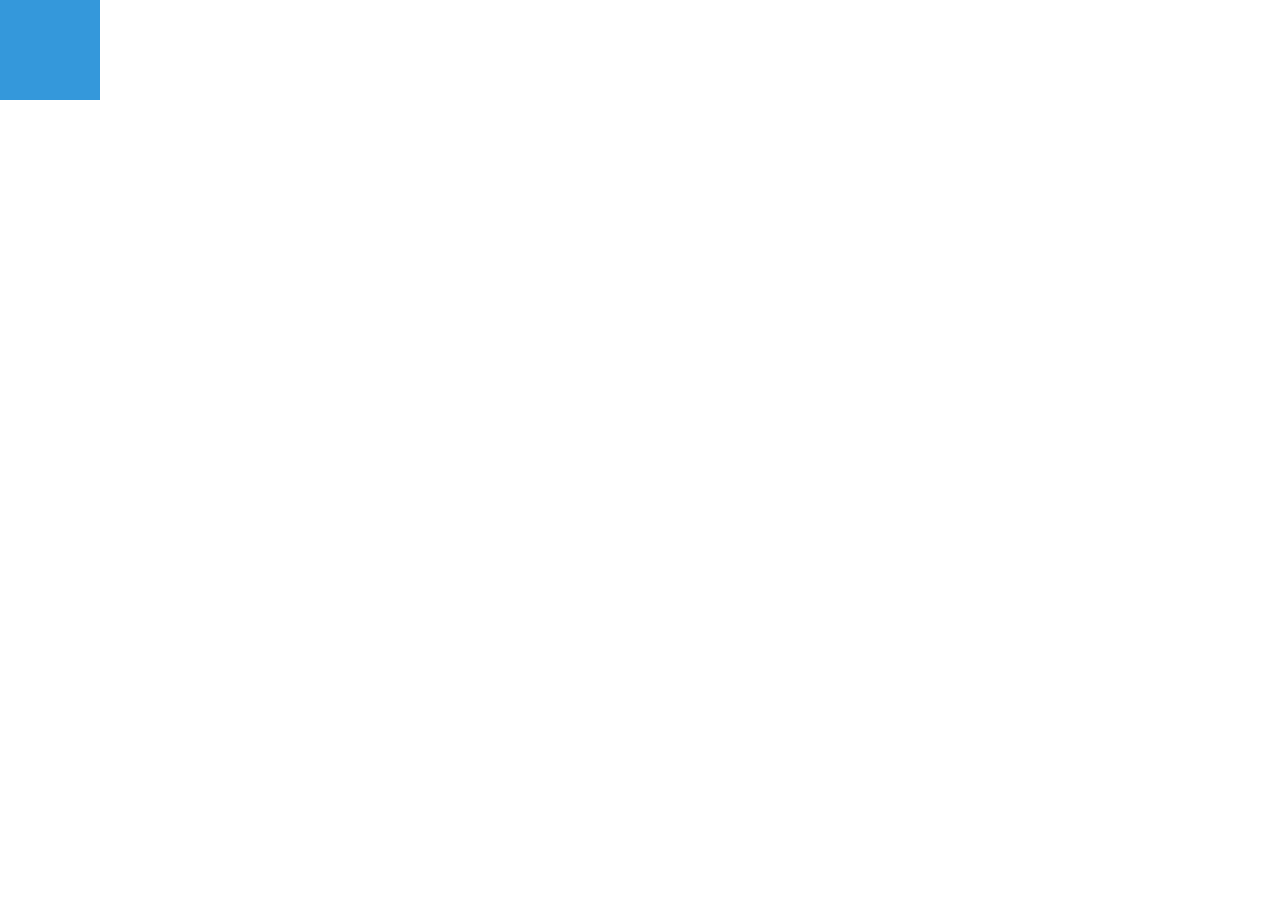
==== index.html @ 9f81610f "Changed the index.html" ====
<!DOCTYPE html>
<html lang="en">
<head>
    <meta charset="UTF-8">
    <meta name="viewport" content="width=device-width, initial-scale=1.0">
    <style>
        body {
            margin: 0;
            padding: 0;
            overflow: hidden;
        }
        
        #draggable-element {
            width: 100px;
            height: 100px;
            background-color: #3498db;
            position: absolute;
            cursor: pointer;
        }
    </style>
    <title>Draggable Element</title>
</head>
<body>
    <div id="draggable-element"></div>

    <script>
        const element = document.getElementById('draggable-element');
        let isDragging = false;
        let offsetX, offsetY;

        element.addEventListener('mousedown', (e) => {
            isDragging = true;
            offsetX = e.clientX - element.getBoundingClientRect().left;
            offsetY = e.clientY - element.getBoundingClientRect().top;
        });

        document.addEventListener('mousemove', (e) => {
            if (isDragging) {
                const x = e.clientX - offsetX;
                const y = e.clientY - offsetY;
                element.style.left = x + 'px';
                element.style.top = y + 'px';
            }
        });

        document.addEventListener('mouseup', () => {
            isDragging = false;
        });
    </script>
</body>
</html>
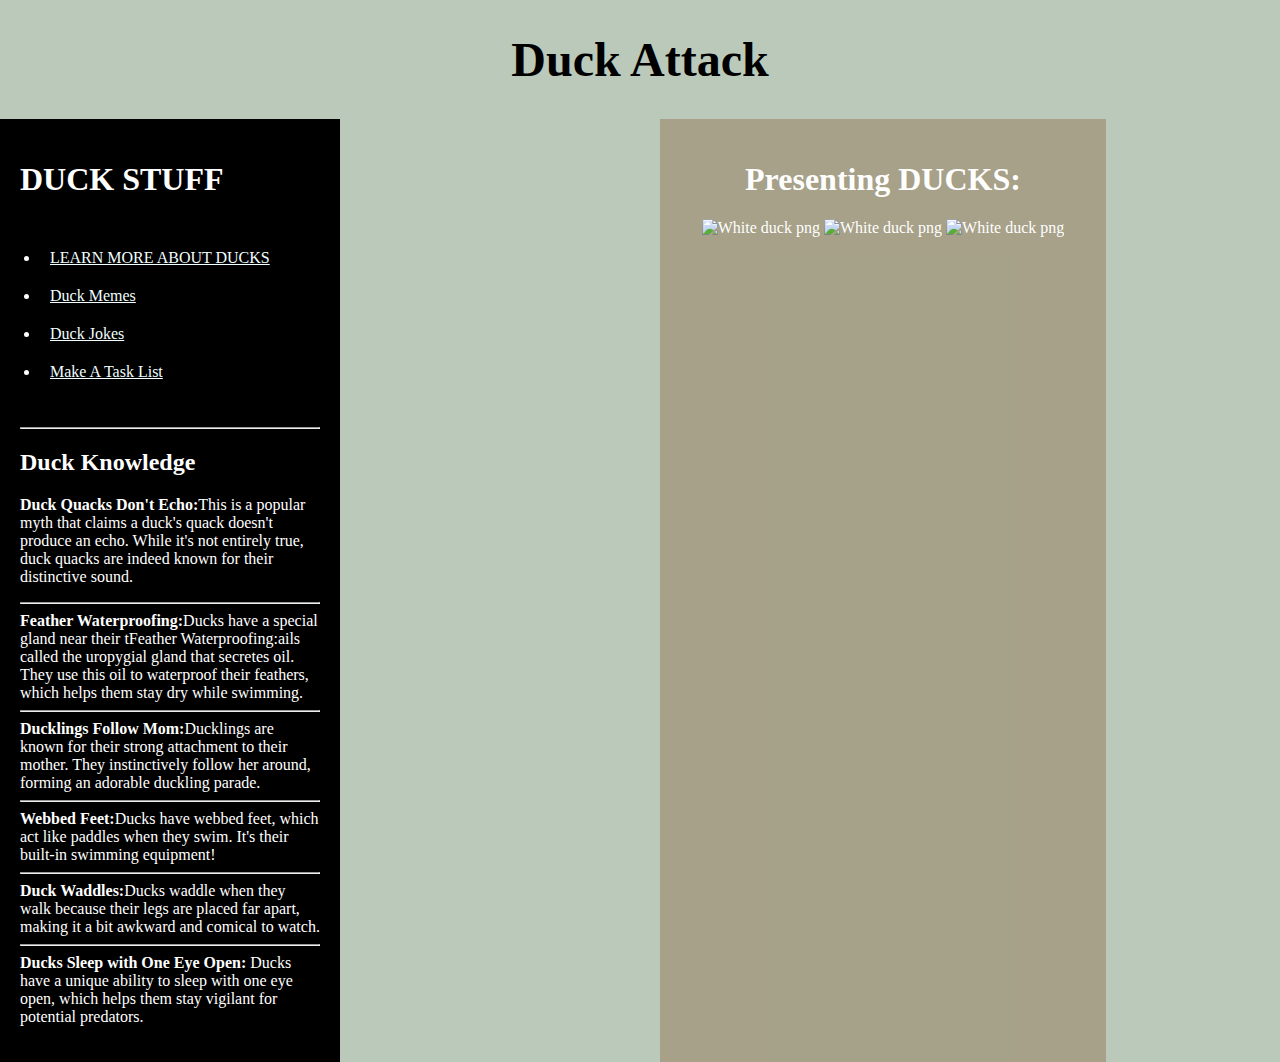
==== commit 719b9764: "Adds a task list app for the website" ====
--- a/index.html
+++ b/index.html
@@ -1,51 +1,56 @@
 <!DOCTYPE html>
-<html lang="en">
+<html lang="en-US">
 <head>
     <meta charset="UTF-8">
-    <meta name="viewport" content="width=device-width, initial-scale=1.0">
-    <style>
-        body {
-            margin: 0;
-            padding: 0;
-            overflow: hidden;
-        }
-        
-        #draggable-element {
-            width: 100px;
-            height: 100px;
-            background-color: #3498db;
-            position: absolute;
-            cursor: pointer;
-        }
-    </style>
-    <title>Draggable Element</title>
+    <meta name="viewport" content="width=device-width, initial-scale=1.0"/>
+    <link rel="stylesheet" href="style.css"/>
+    <title>Duck Attack</title>
 </head>
 <body>
-    <div id="draggable-element"></div>
+    <nav id = "nav">
+        <h1><strong>Duck Attack</strong></h1>
+    </nav>
+    <main>
+        <div id="sidebar">
+            <h1>DUCK STUFF</h1>
+            <ul>
+                <li><a href="https://en.wikipedia.org/wiki/Duck" target="_blank">LEARN MORE ABOUT DUCKS</a></li>
+                <li><a href="https://www.pinterest.com/pin/247486942010027811/" target="_blank">Duck Memes
+                </a></li>
+                <li><a href="https://www.rd.com/article/duck-jokes/" target="_blank">Duck Jokes
+                </a></li>
+                <li><a href="Pages\Tasks\task.html">Make A Task List</a></li>
+            </ul>
+            <hr>
+            <h2>Duck Knowledge</h2>
+            <p><b>Duck Quacks Don't Echo:</b>This is a popular myth that claims a duck's quack doesn't produce an echo. While it's not entirely true, duck quacks are indeed known for their distinctive sound.
+                <br>
+                <hr>
+                <b>Feather Waterproofing:</b>Ducks have a special gland near their tFeather Waterproofing:ails called the uropygial gland that secretes oil. They use this oil to waterproof their feathers, which helps them stay dry while swimming.
+                <br>
+                <hr>
+                <b>Ducklings Follow Mom:</b>Ducklings are known for their strong attachment to their mother. They instinctively follow her around, forming an adorable duckling parade.
+                <br>
+                <hr>
+                <b>Webbed Feet:</b>Ducks have webbed feet, which act like paddles when they swim. It's their built-in swimming equipment!
+                <br>
+                <hr>
+                <b>Duck Waddles:</b>Ducks waddle when they walk because their legs are placed far apart, making it a bit awkward and comical to watch.
+                <br>
+                <hr>
+                <B>Ducks Sleep with One Eye Open:</B> Ducks have a unique ability to sleep with one eye open, which helps them stay vigilant for potential predators.
+                <br>
 
-    <script>
-        const element = document.getElementById('draggable-element');
-        let isDragging = false;
-        let offsetX, offsetY;
+                </p>
+        </div>
+        <div id="content">
+            <h1>Presenting DUCKS:</h1>
 
-        element.addEventListener('mousedown', (e) => {
-            isDragging = true;
-            offsetX = e.clientX - element.getBoundingClientRect().left;
-            offsetY = e.clientY - element.getBoundingClientRect().top;
-        });
-
-        document.addEventListener('mousemove', (e) => {
-            if (isDragging) {
-                const x = e.clientX - offsetX;
-                const y = e.clientY - offsetY;
-                element.style.left = x + 'px';
-                element.style.top = y + 'px';
-            }
-        });
-
-        document.addEventListener('mouseup', () => {
-            isDragging = false;
-        });
-    </script>
+            <img src="./images/duck.png" width="350" alt="White duck png" />
+            <img src="./images/duck.png" width="350" alt="White duck png" />
+            <img src="./images/duck.png" width="350" alt="White duck png" />
+        </div>
+    </main>
 </body>
 </html>
+
--- a/style.css
+++ b/style.css
@@ -0,0 +1,49 @@
+body{
+  margin: 0;
+  background-color: rgba(19, 70, 22, 0.295);
+}
+
+nav{
+  text-align: center;
+  margin: 0;
+  padding: 0;
+}
+nav h1{
+  font-size: 300%;
+}
+main {
+  background-image: url(./images/pond.jpg);
+  background-position: center center;
+  background-repeat: no-repeat;
+  display: flex;
+  margin: 0; 
+  padding: 0;
+}
+
+#sidebar {
+  width: 300px;
+  background-color: black;
+  color: white;
+  padding: 20px;
+  height: 100%;
+  font-family: Cambria, Cochin, Georgia, Times, 'Times New Roman', serif;
+}
+#sidebar ul{
+  padding: 20px
+}
+#sidebar li{
+  padding: 10px
+}
+#sidebar a{
+  color: azure;
+}
+#content{
+  margin-left: 320px; /* Adjust the margin to account for sidebar width */
+  padding: 20px;
+  flex: .7;
+  background-color: rgba(145, 118, 83, 0.484);
+  justify-content: center;
+  text-align: center;
+  color: rgb(255, 254, 254);
+}
+
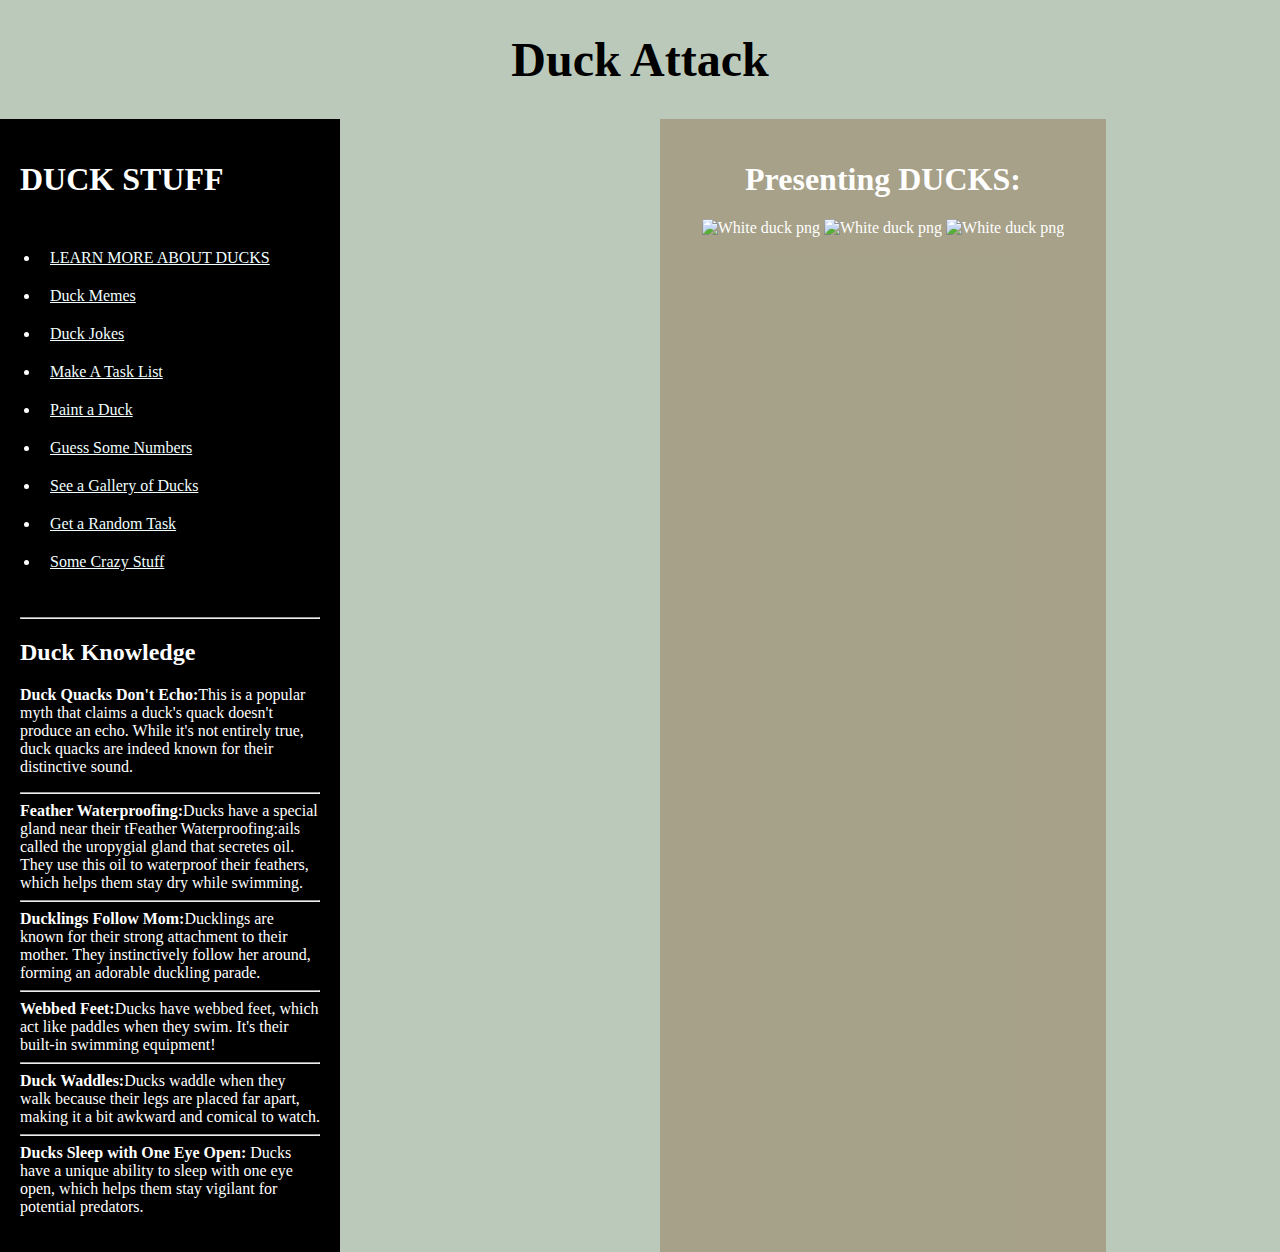
==== commit 1ab4afa0: "Added links in the main page" ====
--- a/index.html
+++ b/index.html
@@ -20,6 +20,11 @@
                 <li><a href="https://www.rd.com/article/duck-jokes/" target="_blank">Duck Jokes
                 </a></li>
                 <li><a href="Pages\Tasks\task.html">Make A Task List</a></li>
+                <li><a href ="Pages\Paint\paint.html">Paint a Duck</a></li>
+                <li><a href="Pages\Guess\guess.html">Guess Some Numbers</a></li>
+                <li><a href="Pages\Gallery\gallery.html">See a Gallery of Ducks</a></li>
+                <li><a href="Pages\GetTask\getTask.html">Get a Random Task</a></li>
+                <li><a href="Pages\Crazy\crazy.html">Some Crazy Stuff</a></li>
             </ul>
             <hr>
             <h2>Duck Knowledge</h2>
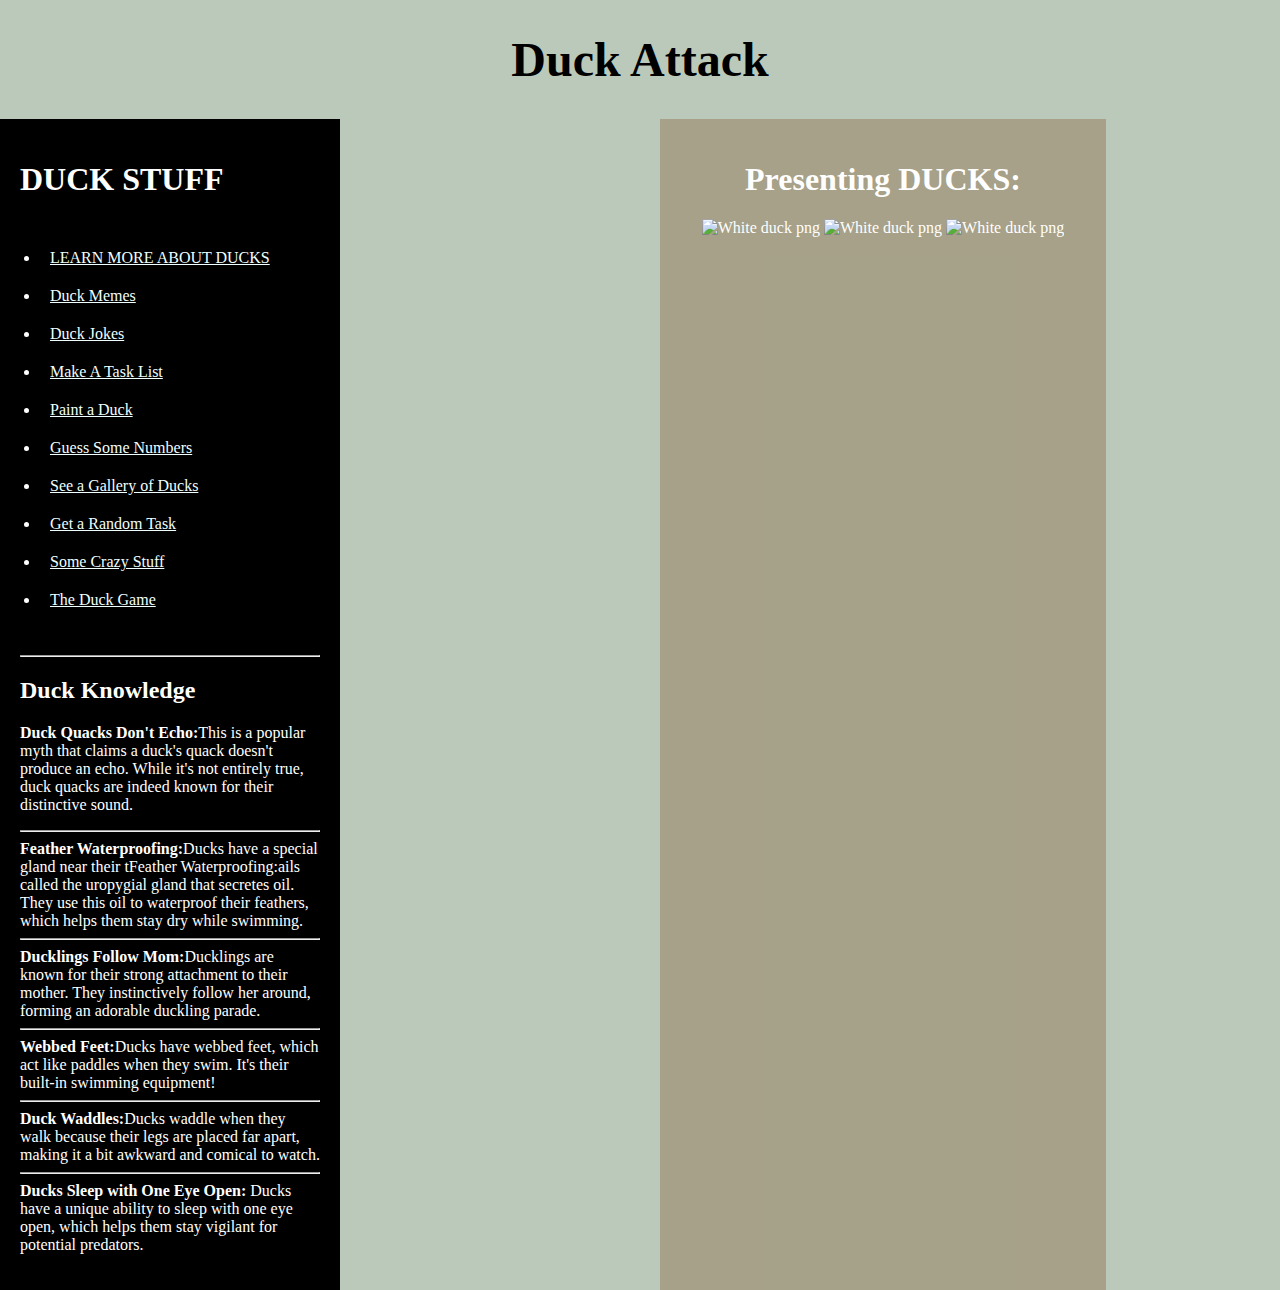
==== commit 52e6aad6: "Adds the duck jump website" ====
--- a/index.html
+++ b/index.html
@@ -25,6 +25,7 @@
                 <li><a href="Pages\Gallery\gallery.html">See a Gallery of Ducks</a></li>
                 <li><a href="Pages\GetTask\getTask.html">Get a Random Task</a></li>
                 <li><a href="Pages\Crazy\crazy.html">Some Crazy Stuff</a></li>
+                <li><a href="Pages\DuckJump\duckJump.html">The Duck Game</a></li>
             </ul>
             <hr>
             <h2>Duck Knowledge</h2>
